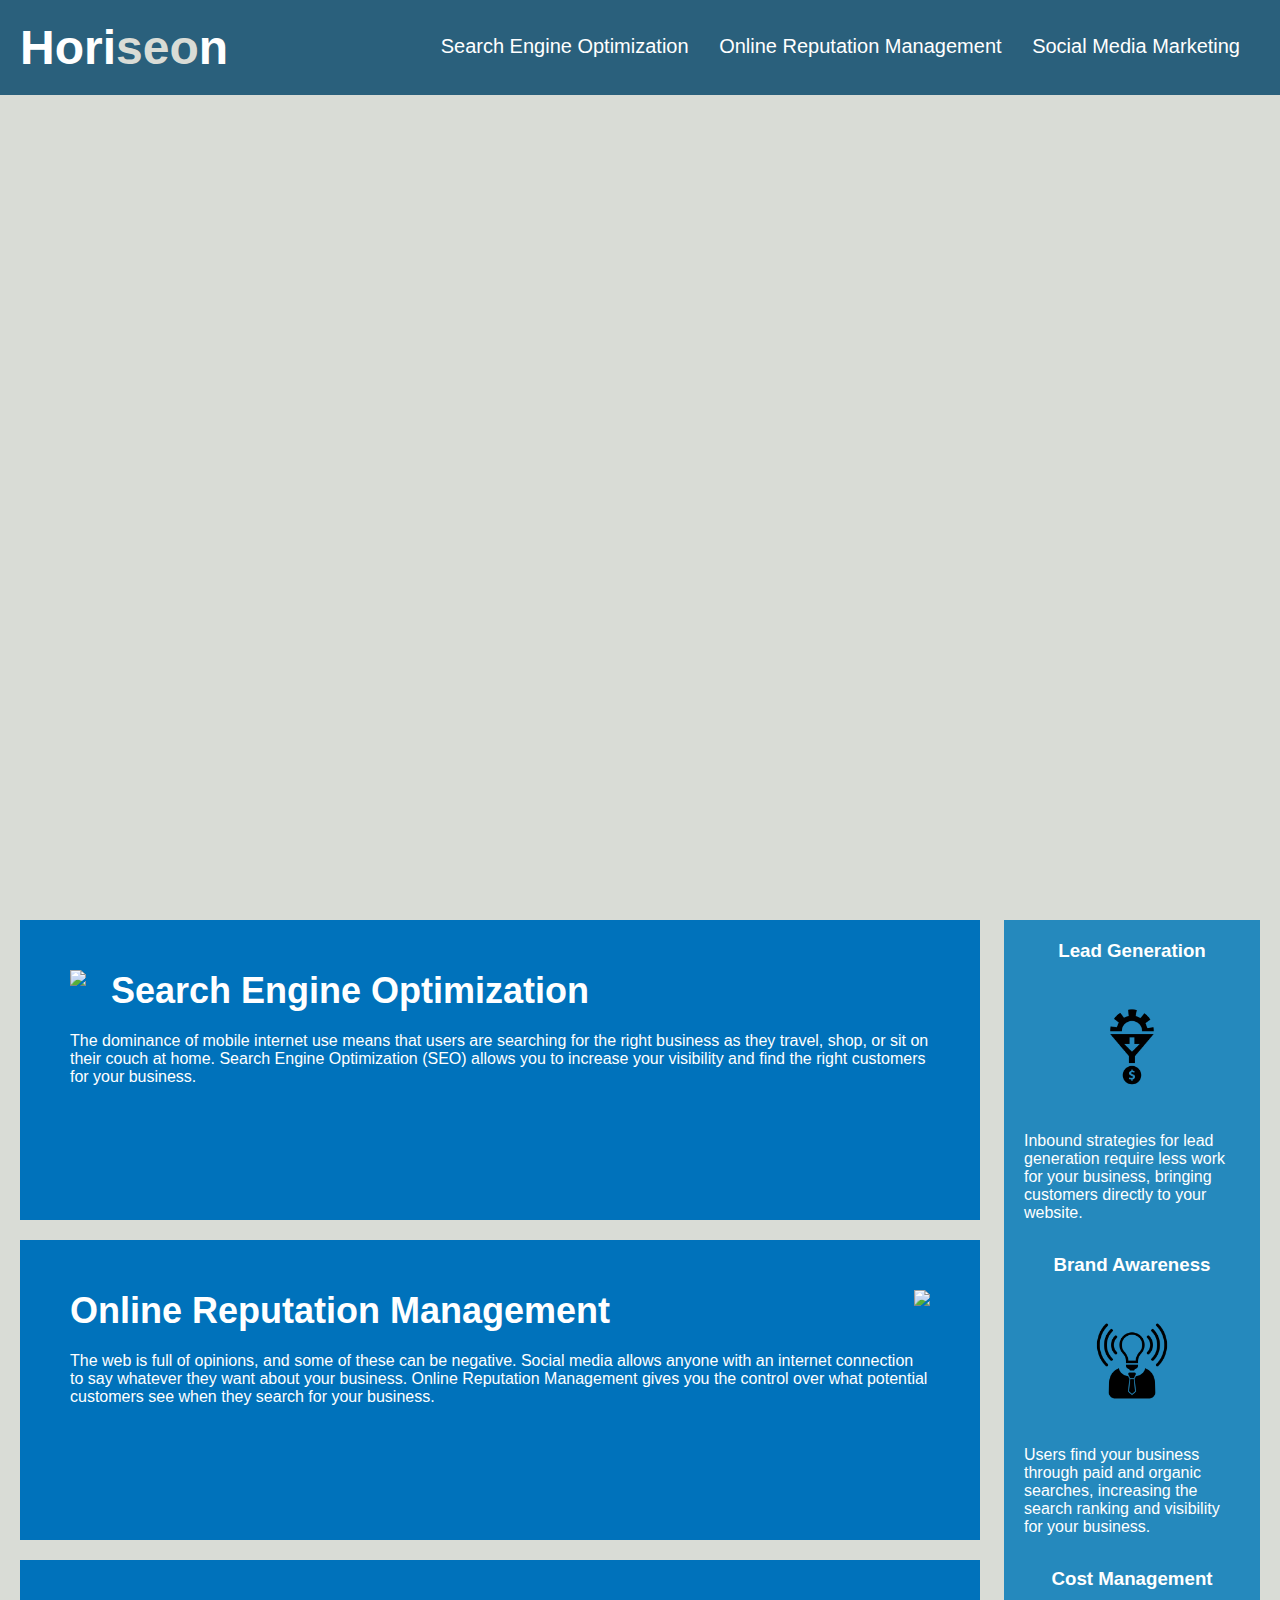
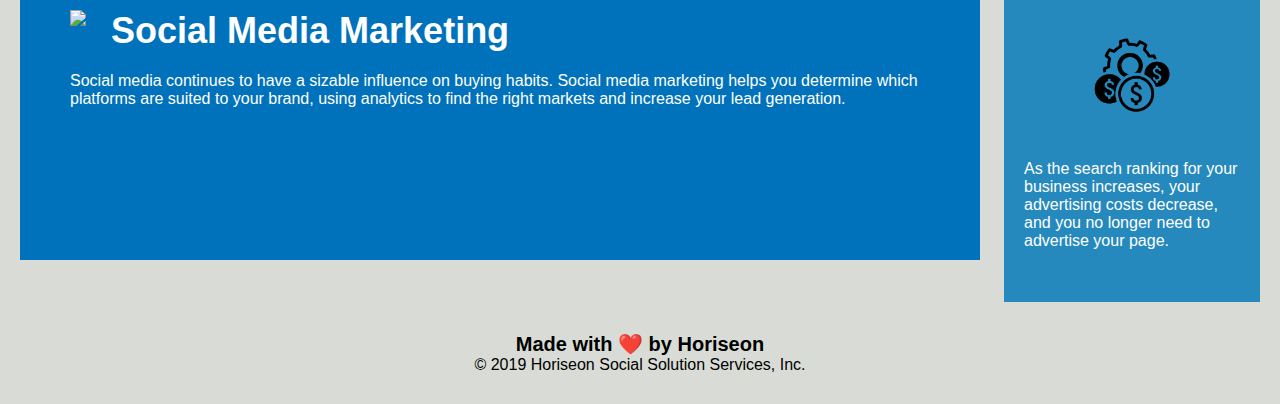
==== Develop/index.html @ f1e5d0af "initial commit" ====
<!DOCTYPE html>
<html lang="en-us">

<head>
    <meta charset="UTF-8" />
    <link rel="stylesheet" href="./assets/css/style.css">
    <title>website</title>
</head>

<body>
        <div class="header">
            <h1>Hori<span class="seo">seo</span>n</h1>
            <div>
                <ul>
                    <li>
                        <a href="#search-engine-optimization">Search Engine Optimization</a>
                    </li>
                    <li>
                        <a href="#online-reputation-management">Online Reputation Management</a>
                    </li>
                    <li>
                        <a href="#social-media-marketing">Social Media Marketing</a>
                    </li>
                </ul>
            </div>
        </div>
    
    <div class="hero"></div>
    <div class="content">
        <div class="search-engine-optimization">
            <img src="./assets/images/search-engine-optimization.jpg" class="float-left" />
            <h2>Search Engine Optimization</h2>
            <p>
                The dominance of mobile internet use means that users are searching for the right business as they travel, shop, or sit on their couch at home. Search Engine Optimization (SEO) allows you to increase your visibility and find the right customers for your business.
            </p>
        </div>
        <div id="online-reputation-management" class="online-reputation-management">
            <img src="./assets/images/online-reputation-management.jpg" class="float-right" />
            <h2>Online Reputation Management</h2>
            <p>
                The web is full of opinions, and some of these can be negative. Social media allows anyone with an internet connection to say whatever they want about your business. Online Reputation Management gives you the control over what potential customers see when they search for your business.
            </p>
        </div>
        <div id="social-media-marketing" class="social-media-marketing">
            <img src="./assets/images/social-media-marketing.jpg" class="float-left" />
            <h2>Social Media Marketing</h2>
            <p>
                Social media continues to have a sizable influence on buying habits. Social media marketing helps you determine which platforms are suited to your brand, using analytics to find the right markets and increase your lead generation.
            </p>
        </div>
    </div>
    <div class="benefits">
        <div class="benefit-lead">
            <h3>Lead Generation</h3>
            <img src="./assets/images/lead-generation.png" />
            <p>
                Inbound strategies for lead generation require less work for your business, bringing customers directly to your website.
            </p>
        </div>
        <div class="benefit-brand">
            <h3>Brand Awareness</h3>
            <img src="./assets/images/brand-awareness.png" />
            <p>
                Users find your business through paid and organic searches, increasing the search ranking and visibility for your business.
            </p>
        </div>
        <div class="benefit-cost">
            <h3>Cost Management</h3>
            <img src="./assets/images/cost-management.png"></img>
            <p>
                As the search ranking for your business increases, your advertising costs decrease, and you no longer need to advertise your page.
            </p>
        </div>
    </div>
    <div class="footer">
        <h2>Made with ❤️️ by Horiseon</h2>
        <p>
            &copy; 2019 Horiseon Social Solution Services, Inc.
        </p>
    </div>
</body>

</html>
---- Develop/assets/css/style.css ----
* {
    box-sizing: border-box;
    padding: 0;
    margin: 0;
}

body {
    background-color: #d9dcd6;
}

.header {
    padding: 20px;
    font-family: 'Trebuchet MS', 'Lucida Sans Unicode', 'Lucida Grande', 'Lucida Sans', Arial, sans-serif;
    background-color: #2a607c;
    color: #ffffff;
}

.header h1 {
    display: inline-block;
    font-size: 48px;
}

.header h1 .seo {
    color: #d9dcd6;
}

.header div {
    padding-top: 15px;
    margin-right: 20px;
    float: right;
    font-family: 'Gill Sans', 'Gill Sans MT', Calibri, 'Trebuchet MS', sans-serif;
    font-size: 20px;
}

.header div ul {
    list-style-type: none;
}

.header div ul li {
    display: inline-block;
    margin-left: 25px;
}

a {
    color: #ffffff;
    text-decoration: none;
}

p {
    font-size: 16px;
}

.hero {
    height: 800px;
    width: 100%;
    margin-bottom: 25px;
    background-image: url("../images/digital-marketing-meeting.jpg");
    background-size: cover;
    background-position: center;
}

.float-left {
    float: left;
    margin-right: 25px;
}

.float-right {
    float: right;
    margin-left: 25px;
}

.content {
    width: 75%;
    display: inline-block;
    margin-left: 20px;
}

.benefits {
    margin-right: 20px;
    padding: 20px;
    clear: both;
    float: right;
    width: 20%;
    height: 100%;
    font-family: 'Gill Sans', 'Gill Sans MT', Calibri, 'Trebuchet MS', sans-serif;
    background-color: #2589bd;
}

.benefit-lead {
    margin-bottom: 32px;
    color: #ffffff;
}

.benefit-brand {
    margin-bottom: 32px;
    color: #ffffff;
}

.benefit-cost {
    margin-bottom: 32px;
    color: #ffffff;
}

.benefit-lead h3 {
    margin-bottom: 10px;
    text-align: center;
}

.benefit-brand h3 {
    margin-bottom: 10px;
    text-align: center;
}

.benefit-cost h3 {
    margin-bottom: 10px;
    text-align: center;
}

.benefit-lead img {
    display: block;
    margin: 10px auto;
    max-width: 150px;
}

.benefit-brand img {
    display: block;
    margin: 10px auto;
    max-width: 150px;
}

.benefit-cost img {
    display: block;
    margin: 10px auto;
    max-width: 150px;
}

.search-engine-optimization {
    margin-bottom: 20px;
    padding: 50px;
    height: 300px;
    font-family: 'Gill Sans', 'Gill Sans MT', Calibri, 'Trebuchet MS', sans-serif;
    background-color: #0072bb;
    color: #ffffff;
}

.online-reputation-management {
    margin-bottom: 20px;
    padding: 50px;
    height: 300px;
    font-family: 'Gill Sans', 'Gill Sans MT', Calibri, 'Trebuchet MS', sans-serif;
    background-color: #0072bb;
    color: #ffffff;
}

.social-media-marketing {
    margin-bottom: 20px;
    padding: 50px;
    height: 300px;
    font-family: 'Gill Sans', 'Gill Sans MT', Calibri, 'Trebuchet MS', sans-serif;
    background-color: #0072bb;
    color: #ffffff;
}

.search-engine-optimization img {
    max-height: 200px;
}

.online-reputation-management img {
    max-height: 200px;
}

.social-media-marketing img {
    max-height: 200px;
}

.search-engine-optimization h2 {
    margin-bottom: 20px;
    font-size: 36px;
}

.online-reputation-management h2 {
    margin-bottom: 20px;
    font-size: 36px;
}

.social-media-marketing h2 {
    margin-bottom: 20px;
    font-size: 36px;
}

.footer {
    padding: 30px;
    clear: both;
    font-family: 'Trebuchet MS', 'Lucida Sans Unicode', 'Lucida Grande', 'Lucida Sans', Arial, sans-serif;
    text-align: center;
}

.footer h2 {
    font-size: 20px;
}
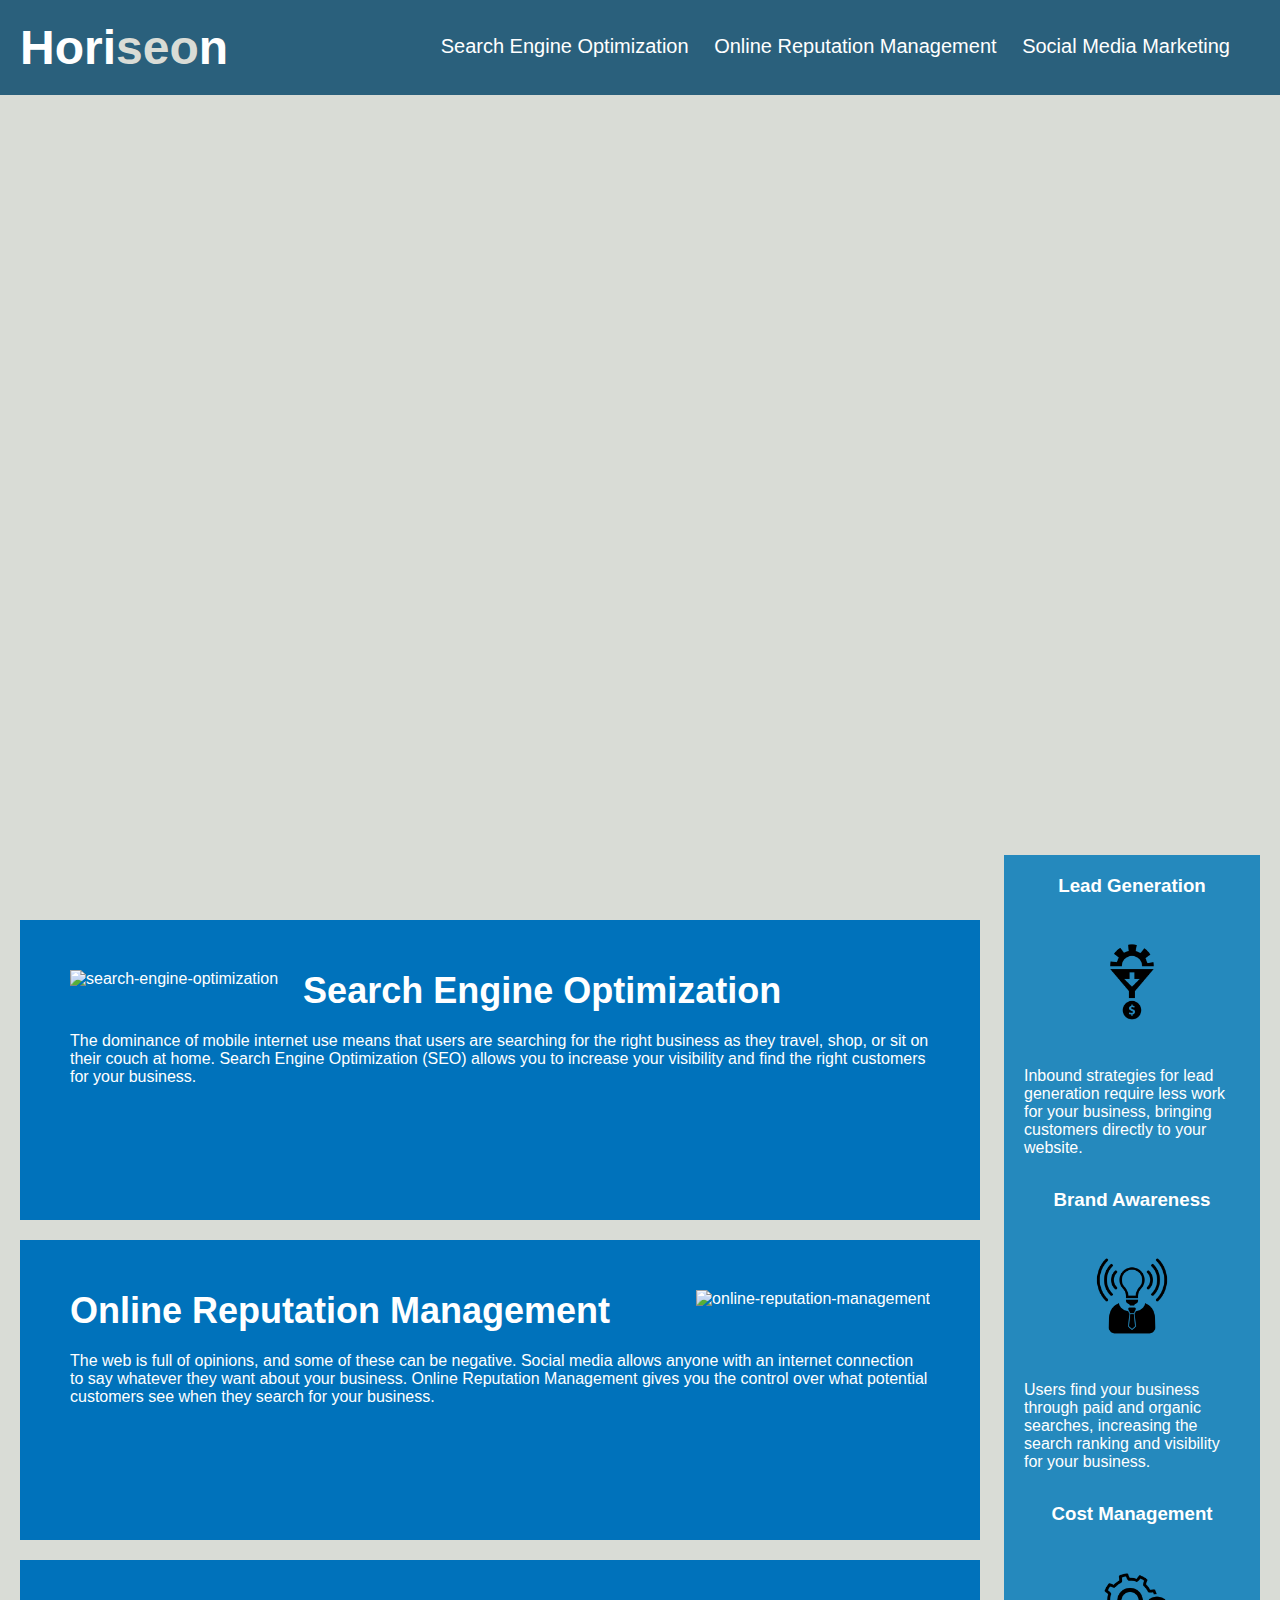
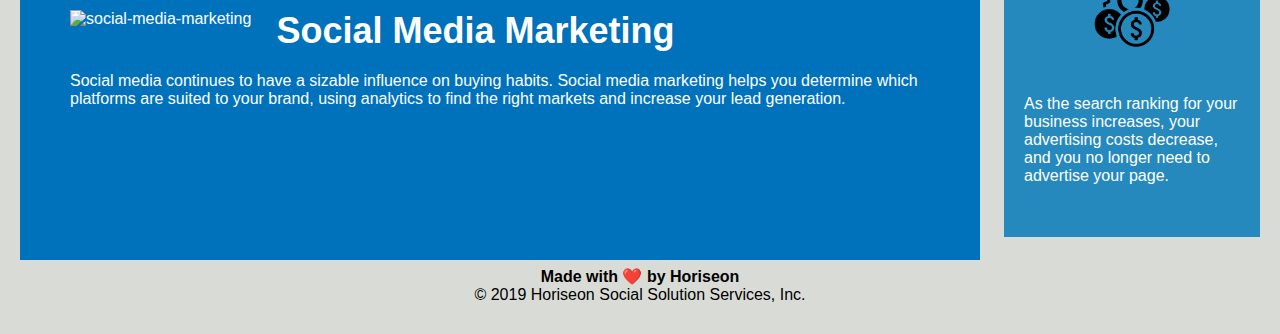
==== commit f81c7f01: "resubmit" ====
--- a/Develop/index.html
+++ b/Develop/index.html
@@ -4,80 +4,105 @@
 <head>
     <meta charset="UTF-8" />
     <link rel="stylesheet" href="./assets/css/style.css">
-    <title>website</title>
+    <!-- changed title from "website" to "Horiseon" -->
+    <title>Horiseon</title>
 </head>
 
 <body>
+    <!-- added header tag -->
+    <header>
         <div class="header">
             <h1>Hori<span class="seo">seo</span>n</h1>
-            <div>
-                <ul>
-                    <li>
+                <div>
+                    <!-- added nav tag -->
+                    <nav>
                         <a href="#search-engine-optimization">Search Engine Optimization</a>
-                    </li>
-                    <li>
                         <a href="#online-reputation-management">Online Reputation Management</a>
-                    </li>
-                    <li>
                         <a href="#social-media-marketing">Social Media Marketing</a>
-                    </li>
-                </ul>
+                    </nav>
+                </div>
+        </div>
+    </header>
+
+    <!-- added section tag -->
+    <section>
+
+        <div class="hero"></div>
+        <div class="content">
+            <div class="search-engine-optimization">
+                <img src="./assets/images/search-engine-optimization.jpg" class="float-left" alt="search-engine-optimization"/> 
+                <!-- ⬆️added alt attribute -->
+    
+    
+                <h2>Search Engine Optimization</h2>
+                <p>
+                    The dominance of mobile internet use means that users are searching for the right business as they travel, shop, or sit on their couch at home. Search Engine Optimization (SEO) allows you to increase your visibility and find the right customers for your business.
+                </p>
+            </div>
+            <div id="online-reputation-management" class="online-reputation-management">
+                <img src="./assets/images/online-reputation-management.jpg" class="float-right" alt="online-reputation-management"/> 
+                <!-- ⬆️added alt attribute -->
+                <h2>Online Reputation Management</h2>
+                <p>
+                    The web is full of opinions, and some of these can be negative. Social media allows anyone with an internet connection to say whatever they want about your business. Online Reputation Management gives you the control over what potential customers see when they search for your business.
+                </p>
+            </div>
+            <div id="social-media-marketing" class="social-media-marketing">
+                <img src="./assets/images/social-media-marketing.jpg" class="float-left" alt="social-media-marketing"/> 
+                <!-- ⬆️added alt attribute -->
+                <h2>Social Media Marketing</h2>
+                <p>
+                    Social media continues to have a sizable influence on buying habits. Social media marketing helps you determine which platforms are suited to your brand, using analytics to find the right markets and increase your lead generation.
+                </p>
             </div>
         </div>
-    
-    <div class="hero"></div>
-    <div class="content">
-        <div class="search-engine-optimization">
-            <img src="./assets/images/search-engine-optimization.jpg" class="float-left" />
-            <h2>Search Engine Optimization</h2>
+
+    </section>
+
+    <!-- added aside tag -->
+    <aside>
+        <div class="benefits">
+            <div class="benefit-lead">
+                <h3>Lead Generation</h3>
+                <img src="./assets/images/lead-generation.png" alt="lead-generation"/> 
+                <!-- ⬆️added alt attribute -->
+                <p>
+                    Inbound strategies for lead generation require less work for your business, bringing customers directly to your website.
+                </p>
+            </div>
+            <div class="benefit-brand">
+                <h3>Brand Awareness</h3>
+                <img src="./assets/images/brand-awareness.png" alt="brand-awareness"/> 
+                <!-- ⬆️added alt attribute -->
+                <p>
+                    Users find your business through paid and organic searches, increasing the search ranking and visibility for your business.
+                </p>
+            </div>
+            <div class="benefit-cost">
+                <h3>Cost Management</h3>
+                <img src="./assets/images/cost-management.png" alt="cost-management"></img> 
+                <!-- ⬆️added alt attribute -->
+                <p>
+                    As the search ranking for your business increases, your advertising costs decrease, and you no longer need to advertise your page.
+                </p>
+            </div>
+        </div>
+    </aside>
+
+    <!-- added footer tag -->
+    <footer>
+        <div class="footer">
+            <!-- changed h2 to h4 -->
+            <h4>Made with ❤️️ by Horiseon</h4>
             <p>
-                The dominance of mobile internet use means that users are searching for the right business as they travel, shop, or sit on their couch at home. Search Engine Optimization (SEO) allows you to increase your visibility and find the right customers for your business.
+                &copy; 2019 Horiseon Social Solution Services, Inc.
             </p>
         </div>
-        <div id="online-reputation-management" class="online-reputation-management">
-            <img src="./assets/images/online-reputation-management.jpg" class="float-right" />
-            <h2>Online Reputation Management</h2>
-            <p>
-                The web is full of opinions, and some of these can be negative. Social media allows anyone with an internet connection to say whatever they want about your business. Online Reputation Management gives you the control over what potential customers see when they search for your business.
-            </p>
-        </div>
-        <div id="social-media-marketing" class="social-media-marketing">
-            <img src="./assets/images/social-media-marketing.jpg" class="float-left" />
-            <h2>Social Media Marketing</h2>
-            <p>
-                Social media continues to have a sizable influence on buying habits. Social media marketing helps you determine which platforms are suited to your brand, using analytics to find the right markets and increase your lead generation.
-            </p>
-        </div>
-    </div>
-    <div class="benefits">
-        <div class="benefit-lead">
-            <h3>Lead Generation</h3>
-            <img src="./assets/images/lead-generation.png" />
-            <p>
-                Inbound strategies for lead generation require less work for your business, bringing customers directly to your website.
-            </p>
-        </div>
-        <div class="benefit-brand">
-            <h3>Brand Awareness</h3>
-            <img src="./assets/images/brand-awareness.png" />
-            <p>
-                Users find your business through paid and organic searches, increasing the search ranking and visibility for your business.
-            </p>
-        </div>
-        <div class="benefit-cost">
-            <h3>Cost Management</h3>
-            <img src="./assets/images/cost-management.png"></img>
-            <p>
-                As the search ranking for your business increases, your advertising costs decrease, and you no longer need to advertise your page.
-            </p>
-        </div>
-    </div>
-    <div class="footer">
-        <h2>Made with ❤️️ by Horiseon</h2>
-        <p>
-            &copy; 2019 Horiseon Social Solution Services, Inc.
-        </p>
-    </div>
+    </footer>
+
+
+
+
 </body>
 
 </html>
--- a/Develop/assets/css/style.css
+++ b/Develop/assets/css/style.css
@@ -44,6 +44,7 @@
 a {
     color: #ffffff;
     text-decoration: none;
+    margin: 10px;  /* added margin here */
 }
 
 p {
@@ -75,6 +76,11 @@
     margin-left: 20px;
 }
 
+/* added aside selector */
+aside {
+    margin-top: -80.1%;
+}
+
 .benefits {
     margin-right: 20px;
     padding: 20px;
